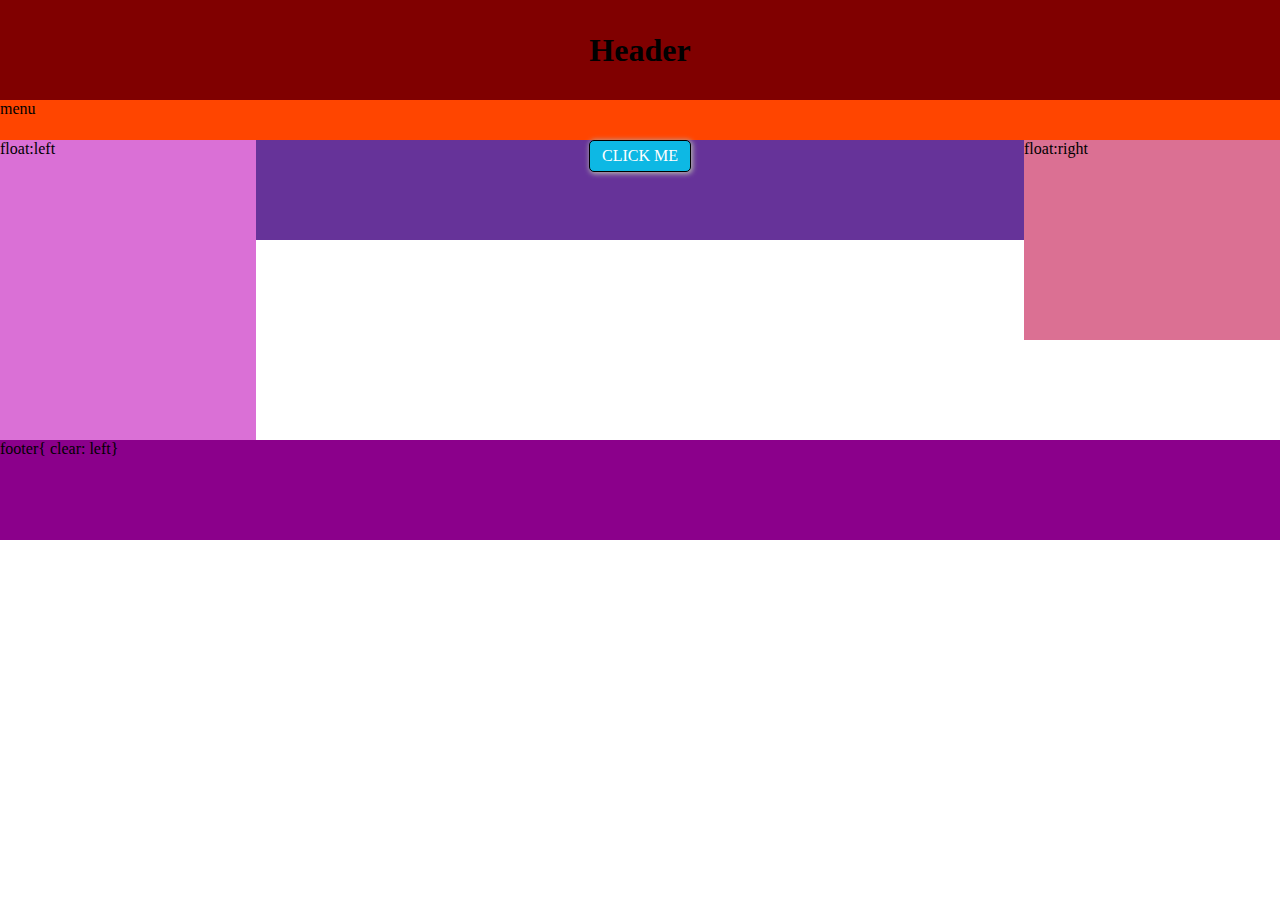
==== 05 HTML Blocks/index.html @ 099d9a40 "Blocks" ====
<!DOCTYPE html>
<html lang="en">
<head>
    <meta charset="UTF-8">
    <meta name="viewport" content="width=device-width, initial-scale=1.0">
    <title>Document</title>
    <link rel="stylesheet" href="css/style.css" />
</head>
<body>
    <!--Рядкові (inline): span, a, img-->
    <!--Block: p, ul, li, ol, h1-h6, div, aside, header, footer, nav,
    main, article, body-->
    <header class="header">
        <h1>Header</h1>
    </header>
    <nav class="menu">menu</nav>
    <aside class="sidebar">float:left</aside>
    <aside class="aside">float:right</aside>
    <main class="main">
        <a href="" class="button"> Click me</a>
    </main>
    <footer class="footer">footer{ clear: left}</footer>
</body>
</html>
---- 05 HTML Blocks/css/style.css ----
body, h1{
    margin: 0;
}
.header{
    display: flex;
    justify-content: center;
    align-items: center;
    height: 100px;
    background-color: maroon;
}
h1{
    /* text-align: center; */
    display: inline-block
}
.menu{
    height: 40px;
    background-color: orangered;
}
.sidebar{
    width: 20%;
    background-color: orchid;
    height: 300px;
    float: left;
}
.aside{
    background-color: palevioletred;
    height: 200px;
    width: 20%;
    float: right;
}
.main{
    background-color: rebeccapurple;
    height: 100px;
    width: 60%;
    margin: 0 auto;
   
}
.footer{
    background-color: darkmagenta;
    height: 100px;
    clear: left;
}

.button{
    text-decoration: none;
    display: block;
    width: 100px;
    height: 30px;
    background: #0db8e4;
    border-radius: 5px;
    box-shadow: 1px 1px 5px 1px rgb(175, 173, 173);
    text-align: center;
    line-height: 30px;
    color: white;
    text-transform: uppercase;
    margin: 0 auto;
    border: 1px solid black;
}

.button:hover{
    background-color: #357585;
}
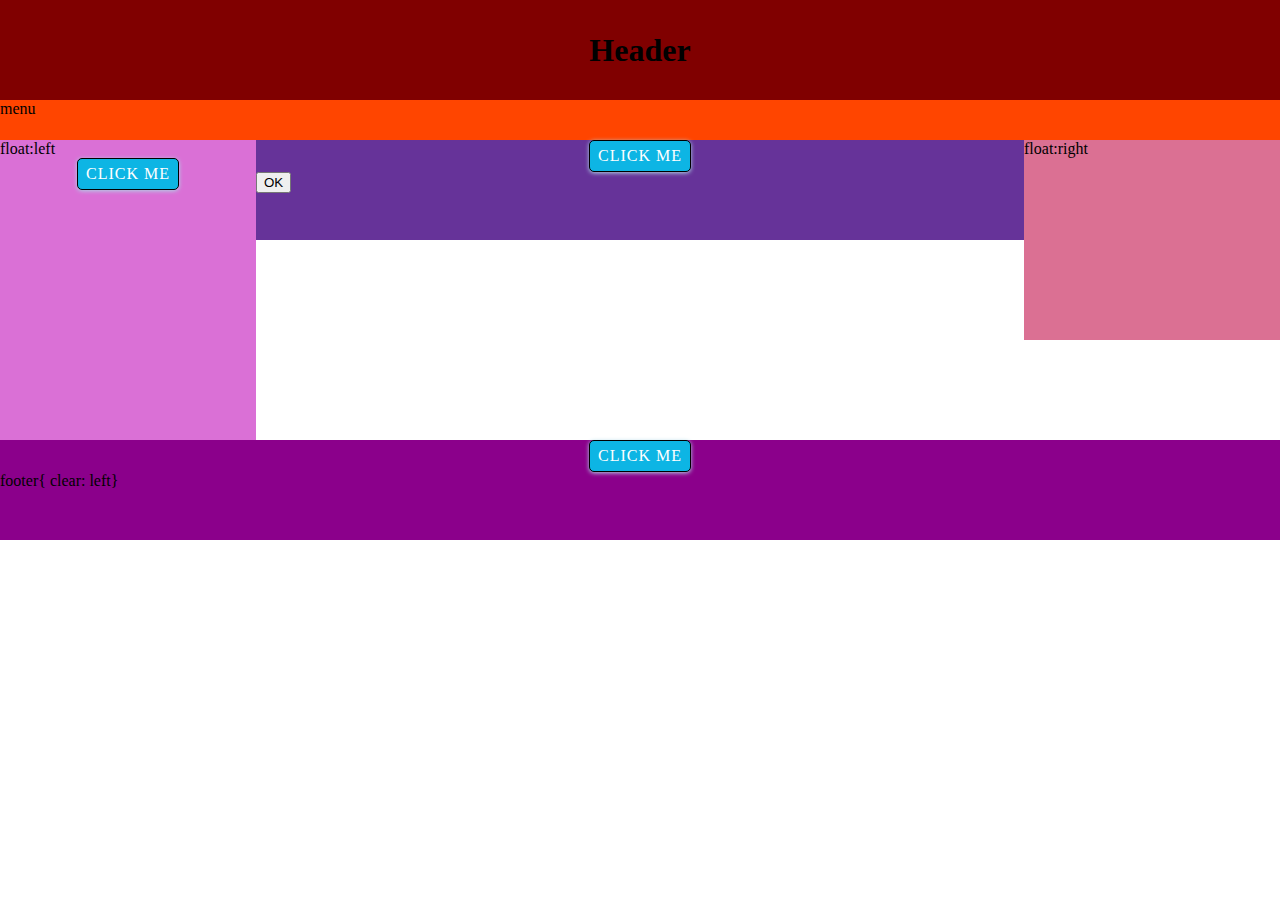
==== commit dc2e657c: "Flex, media query, bootstrap" ====
--- a/05 HTML Blocks/index.html
+++ b/05 HTML Blocks/index.html
@@ -14,11 +14,12 @@
         <h1>Header</h1>
     </header>
     <nav class="menu">menu</nav>
-    <aside class="sidebar">float:left</aside>
+    <aside class="sidebar">float:left<a href="" class="button"> Click me</a></aside>
     <aside class="aside">float:right</aside>
     <main class="main">
         <a href="" class="button"> Click me</a>
+        <input type="button" value="OK" />
     </main>
-    <footer class="footer">footer{ clear: left}</footer>
+    <footer class="footer"><a href="" class="button"> Click me</a>footer{ clear: left}</footer>
 </body>
 </html>--- a/05 HTML Blocks/css/style.css
+++ b/05 HTML Blocks/css/style.css
@@ -43,20 +43,21 @@
 
 .button{
     text-decoration: none;
-    display: block;
+    color: white;
+    text-transform: uppercase;
+    letter-spacing: 1px;
+    background-color: #0db5e4;
     width: 100px;
     height: 30px;
-    background: #0db8e4;
+    display: block;
+    line-height: 30px;
+    text-align: center;
     border-radius: 5px;
-    box-shadow: 1px 1px 5px 1px rgb(175, 173, 173);
-    text-align: center;
-    line-height: 30px;
-    color: white;
-    text-transform: uppercase;
+    border: 1px solid black;
+    box-shadow: 0px 1px 4px 0px lightblue;
     margin: 0 auto;
-    border: 1px solid black;
 }
 
 .button:hover{
-    background-color: #357585;
+    background-color: #397485;
 }